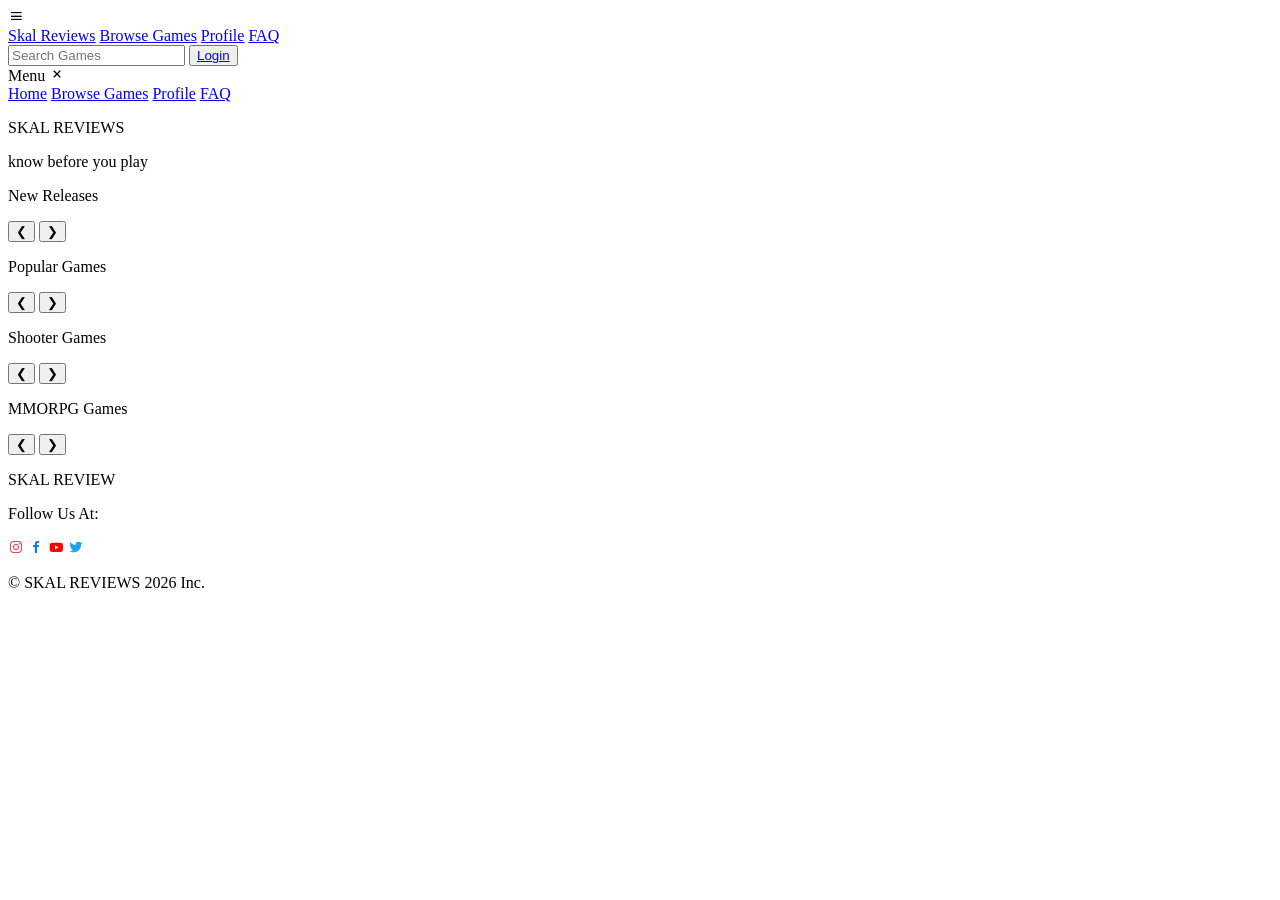
==== ScaleUp Game Catalouge App/public/index.html @ 05713e31 "fixed again" ====
<!doctype html>
<html lang="en">
  <head>
    <meta charset="UTF-8" />
    <link
      rel="stylesheet"
      href="https://unpkg.com/boxicons@2.1.4/css/boxicons.min.css"
    />
    <meta name="viewport" content="width=device-width, initial-scale=1.0" />
    <link rel="preconnect" href="https://fonts.googleapis.com" />
    <link rel="preconnect" href="https://fonts.gstatic.com" crossorigin />
    <link
      href="https://fonts.googleapis.com/css2?family=Roboto:ital,wght@0,100..900;1,100..900&display=swap"
      rel="stylesheet"
    />
    <link rel="stylesheet" href="css/indexCss.css" />
    <title>Skal Reviews</title>
  </head>
  <body>
    <nav class="navBar">
      <i class="bx bx-menu" id="menuToggle"></i>

      <div class="navLinks">
        <a href="index.html" class="Logo">Skal Reviews</a>
        <a href="#">Browse Games</a>
        <a href="#">Profile</a>
        <a href="#">FAQ</a>
      </div>

      <input
        type="search"
        name="searchBar"
        id="searchBar"
        placeholder="Search Games"
      />

      <button id="loginBtn"><a href="login.html">Login</a></button>
    </nav>

    <div class="sidebar-overlay" id="sidebarOverlay"></div>

    <!-- Sidebar Menu -->
    <div class="sidebar" id="sidebar">
      <div class="sidebar-header">
        <span>Menu</span>
        <i class="bx bx-x" id="closeSidebar"></i>
      </div>
      <div class="sidebar-links">
        <a href="index.html">Home</a>
        <a href="#">Browse Games</a>
        <a href="#">Profile</a>
        <a href="#">FAQ</a>
      </div>
    </div>

    <section class="hero">
      <p class="heroLogo">SKAL REVIEWS</p>
      <p>know before you play</p>
    </section>

    <main class="mainSection">
      <!-- New Releases -->
      <section class="GameSection">
        <div class="section-header">
          <p class="header">New Releases</p>
          <div class="carousel-buttons">
            <button class="carousel-btn" id="newReleasesPrevBtn">❮</button>
            <button class="carousel-btn" id="newReleasesNextBtn">❯</button>
          </div>
        </div>

        <div class="carousel-container">
          <div id="newGamesCards" class="carousel-track"></div>
        </div>
      </section>

      <!-- Most Popular -->
      <section class="GameSection">
        <div class="section-header">
          <p class="header">Popular Games</p>
          <div class="carousel-buttons">
            <button class="carousel-btn" id="popularPrevBtn">❮</button>
            <button class="carousel-btn" id="popularNextBtn">❯</button>
          </div>
        </div>

        <div class="carousel-container">
          <div id="popularGamesCards" class="carousel-track"></div>
        </div>
      </section>

      <!-- Top Shooters -->
      <section class="GameSection">
        <div class="section-header">
          <p class="header">Shooter Games</p>
          <div class="carousel-buttons">
            <button class="carousel-btn" id="shooterPrevBtn">❮</button>
            <button class="carousel-btn" id="shooterNextBtn">❯</button>
          </div>
        </div>

        <div class="carousel-container">
          <div id="shooterGamesCards" class="carousel-track"></div>
        </div>
      </section>

      <!-- Top MMORPGs -->
      <section class="GameSection">
        <div class="section-header">
          <p class="header">MMORPG Games</p>
          <div class="carousel-buttons">
            <button class="carousel-btn" id="mmorpgPrevBtn">❮</button>
            <button class="carousel-btn" id="mmorpgNextBtn">❯</button>
          </div>
        </div>

        <div class="carousel-container">
          <div id="mmorpgGamesCards" class="carousel-track"></div>
        </div>
      </section>
    </main>

    <footer>
      <div class="aboutSkal">
        <p class="aboutSkalHeader">SKAL REVIEW</p>
        <div class="followUsIcons">
          <p>Follow Us At:</p>
          <i class="bx bxl-instagram" style="color: #e4405f"></i>
          <i class="bx bxl-facebook" style="color: #1877f2"></i>
          <i class="bx bxl-youtube" style="color: #ff0000"></i>
          <i class="bx bxl-twitter" style="color: #1da1f2"></i>
        </div>
        <p>© SKAL REVIEWS 2026 Inc.</p>
      </div>
    </footer>

    <script src="js/index.js"></script>
    <script src="js/GameAPI.js"></script>
    <script src="js/GameAPI2.js"></script>
  </body>
</html>
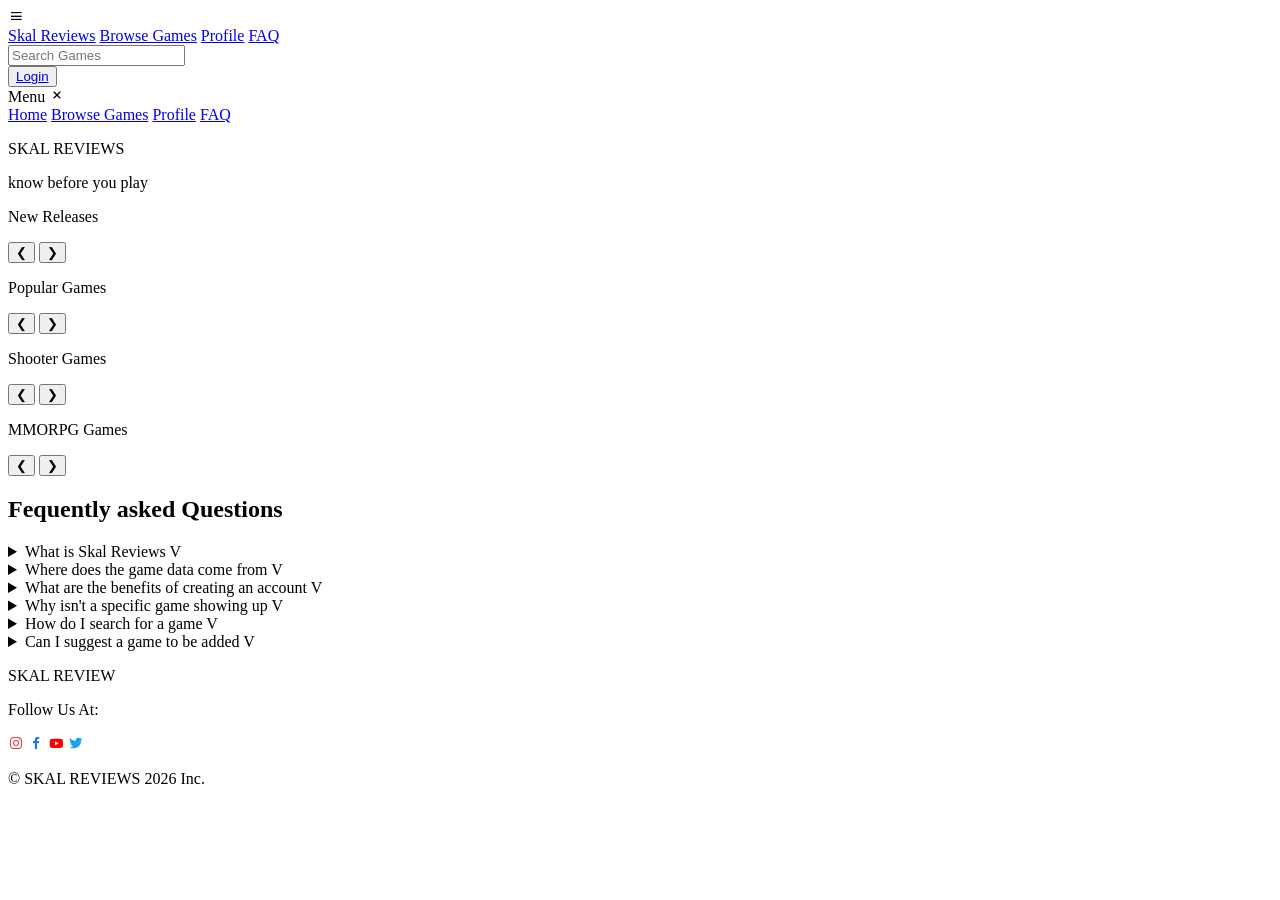
==== commit 48db4927: "alot fo fixes" ====
--- a/ScaleUp Game Catalouge App/public/index.html
+++ b/ScaleUp Game Catalouge App/public/index.html
@@ -22,9 +22,9 @@
 
       <div class="navLinks">
         <a href="index.html" class="Logo">Skal Reviews</a>
-        <a href="#">Browse Games</a>
+        <a href="BrowseGames.html">Browse Games</a>
         <a href="#">Profile</a>
-        <a href="#">FAQ</a>
+        <a href="#faqQuestions">FAQ</a>
       </div>
 
       <input
@@ -33,6 +33,7 @@
         id="searchBar"
         placeholder="Search Games"
       />
+      <div id="searchDropdown" class="search-dropdown"></div>
 
       <button id="loginBtn"><a href="login.html">Login</a></button>
     </nav>
@@ -118,6 +119,56 @@
           <div id="mmorpgGamesCards" class="carousel-track"></div>
         </div>
       </section>
+
+      <section class="faqSection">
+        <h1>Fequently asked Questions</h1>
+        <div id="faqQuestions">
+          <details class="detailCard">
+            <summary>What is Skal Reviews V</summary>
+            <p>
+              Skal Reviews is a free game discovery platform that helps you find
+              and learn about new, popular, and genre-specific games before you
+              play them.
+            </p>
+          </details>
+          <details class="detailCard">
+            <summary>Where does the game data come from V</summary>
+            <p>
+              We pull game information from the FreeToGame API and Steam API to
+              provide accurate details, screenshots, and release information.
+            </p>
+          </details>
+          <details class="detailCard">
+            <summary>What are the benefits of creating an account V</summary>
+            <p>
+              With an account, you can favorite games, save them to your
+              profile, and quickly access your curated game list anytime you
+              return.
+            </p>
+          </details>
+          <details class="detailCard">
+            <summary>Why isn't a specific game showing up V</summary>
+            <p>
+              We primarily feature free-to-play games. If a paid game isn't
+              appearing, it may not be available in our current data sources.
+            </p>
+          </details>
+          <details class="detailCard">
+            <summary>How do I search for a game V</summary>
+            <p>
+              Use the search bar at the top of the page. Type a game name and
+              press Enter to find matching results
+            </p>
+          </details>
+          <details class="detailCard">
+            <summary>Can I suggest a game to be added V</summary>
+            <p>
+              Currently we don't accept manual submissions, but we're always
+              expanding our database through API updates.
+            </p>
+          </details>
+        </div>
+      </section>
     </main>
 
     <footer>
@@ -137,5 +188,6 @@
     <script src="js/index.js"></script>
     <script src="js/GameAPI.js"></script>
     <script src="js/GameAPI2.js"></script>
+    <script src="js/search.js"></script>
   </body>
 </html>
